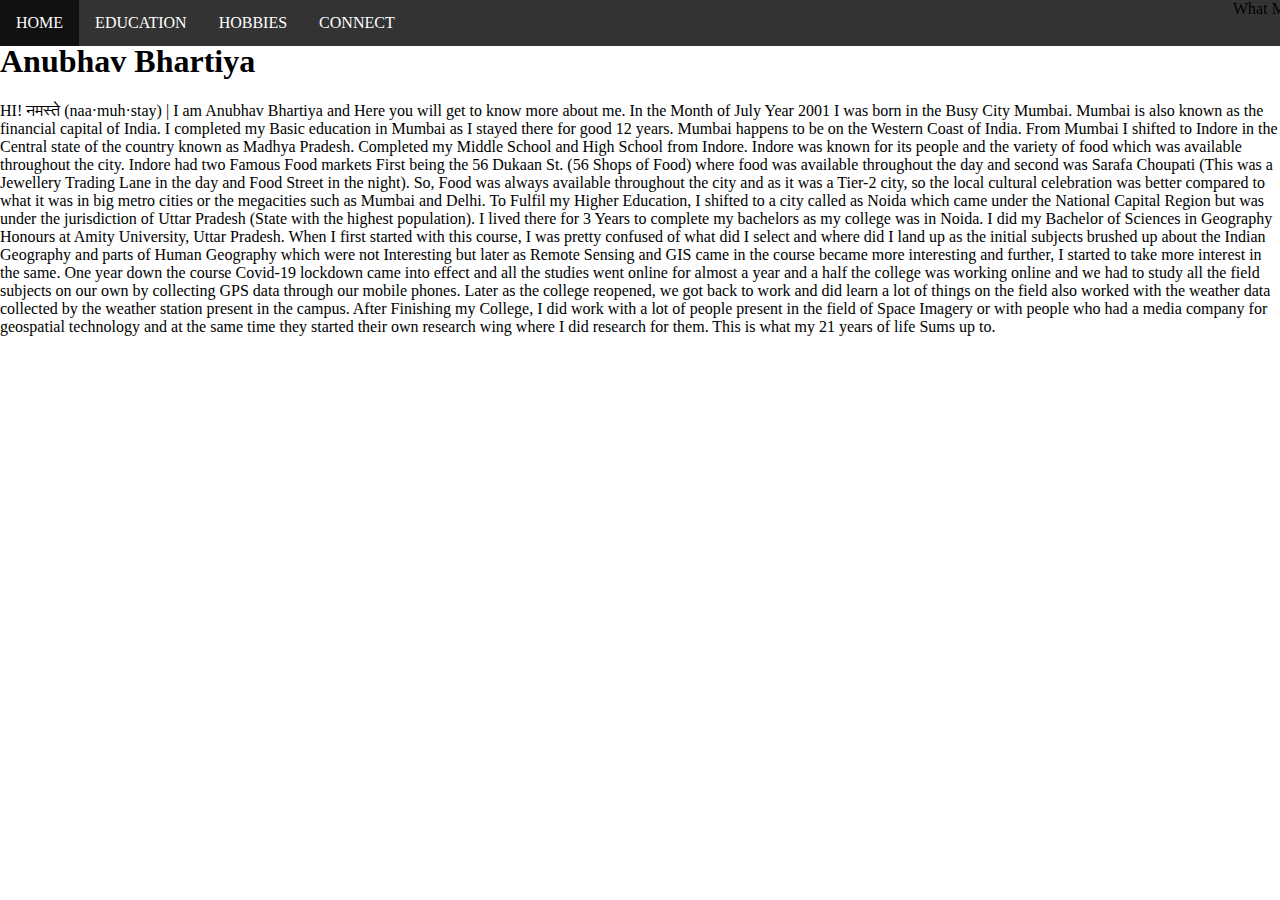
==== index.html @ 7dfbce9a "Update index.html" ====
<!DOCTYPE html>
<html>
<head> 
<style>
body {margin:0;}

ul {
  list-style-type: none;
  margin: 0;
  padding: 0;
  overflow: hidden;
  background-color: #333;
  position: fixed;
  top: 0;
  width: 100%;
}

li {
  float: left;
}

li a {
  display: block;
  color: white;
  text-align: center;
  padding: 14px 16px;
  text-decoration: none;
}

li a:hover:not(.active) {
  background-color: #111;
}

.active {
  background-color: #04AA6D;
}
</style>
   <ul>
  <li><a href="index.html">HOME</a></li>
  <li><a href="qualification.html">EDUCATION</a></li>
  <li><a href="hobbies.html">HOBBIES</a></li>
  <li><a href="connect.html">CONNECT</a></li>
</ul>
</head>
   
<link rel="styling" href="style.css">
   <body>
   <div> 
      <marquee width: "100%";
    direction: "Left";
    height: "20px"
               top: 30;>What Marvel Superhero is the best at HTML?...
   &emsp; &emsp;  &emsp; &emsp; &emsp; &emsp; &emsp; &emsp; &emsp; &emsp; 
   &emsp; &emsp;  &emsp; &emsp; &emsp; &emsp; &emsp; &emsp; &emsp; &emsp;  
   &emsp; &emsp;  &emsp; &emsp; &emsp; &emsp; &emsp; &emsp; &emsp; &emsp;  
   &emsp; &emsp;  &emsp; &emsp; &emsp; &emsp; &emsp; &emsp; &emsp; &emsp;  
   Spiderman. &emsp; |&emsp;  
   What did the HTML say to the CSS?... 
   &emsp; &emsp;  &emsp; &emsp; &emsp; &emsp; &emsp; &emsp; &emsp; &emsp; 
   &emsp; &emsp;  &emsp; &emsp; &emsp; &emsp; &emsp; &emsp; &emsp; &emsp;  
   &emsp; &emsp;  &emsp; &emsp; &emsp; &emsp; &emsp; &emsp; &emsp; &emsp;  
   &emsp; &emsp;  &emsp; &emsp; &emsp; &emsp; &emsp; &emsp; &emsp; &emsp;  
   I like your style. &emsp; |&emsp; 
   Need an ark? 
   &emsp; &emsp;  &emsp; &emsp; &emsp; &emsp; &emsp; &emsp; &emsp; &emsp; 
   &emsp; &emsp;  &emsp; &emsp; &emsp; &emsp; &emsp; &emsp; &emsp; &emsp;  
   &emsp; &emsp;  &emsp; &emsp; &emsp; &emsp; &emsp; &emsp; &emsp; &emsp;  
   &emsp; &emsp;  &emsp; &emsp; &emsp; &emsp; &emsp; &emsp; &emsp; &emsp;  
   I Noah guy. </marquee> 



      <h1>Anubhav Bhartiya</h1>
<p>HI! नमस्ते (naa·muh·stay) | I am Anubhav Bhartiya and Here you will get to know more about me. In the Month of July Year 2001 I was born in the
  Busy City Mumbai. Mumbai is also known as the financial capital of India. I completed my Basic education in Mumbai as I stayed there for good 12 years.
  Mumbai happens to be on the Western Coast of India. From Mumbai I shifted to Indore in the Central state of the country known as Madhya Pradesh. 
  Completed my Middle School and High School from Indore. Indore was known for its people and the variety of food which was available throughout the city. 
  Indore had two Famous Food markets First being the 56 Dukaan St. (56 Shops of Food) where food was available throughout the day and second was Sarafa Choupati
  (This was a Jewellery Trading Lane in the day and Food Street in the night). So, Food was always available throughout the city and as it was a Tier-2 city,
  so the local cultural celebration was better compared to what it was in big metro cities or the megacities such as Mumbai and Delhi. 
To Fulfil my Higher Education, I shifted to a city called as Noida which came under the National Capital Region but was under the jurisdiction of 
  Uttar Pradesh (State with the highest population). I lived there for 3 Years to complete my bachelors as my college was in Noida. I did my Bachelor of 
  Sciences in Geography Honours at Amity University, Uttar Pradesh. When I first started with this course, I was pretty confused of what did I select and 
  where did I land up as the initial subjects brushed up about the Indian Geography and parts of Human Geography which were not Interesting but later as 
  Remote Sensing and GIS came in the course became more interesting and further, I started to take more interest in the same. One year down the course Covid-19 
  lockdown came into effect and all the studies went online for almost a year and a half the college was working online and we had to study all the field subjects 
  on our own by collecting GPS data through our mobile phones. Later as the college reopened, we got back to work and did learn a lot of things on the field also 
  worked with the weather data collected by the weather station present in the campus.
After Finishing my College, I did work with a lot of people present in the field of Space Imagery or with people who had a media company for geospatial technology 
  and at the same time they started their own research wing where I did research for them. This is what my 21 years of life Sums up to.</p>


</div>
</body>
</html>
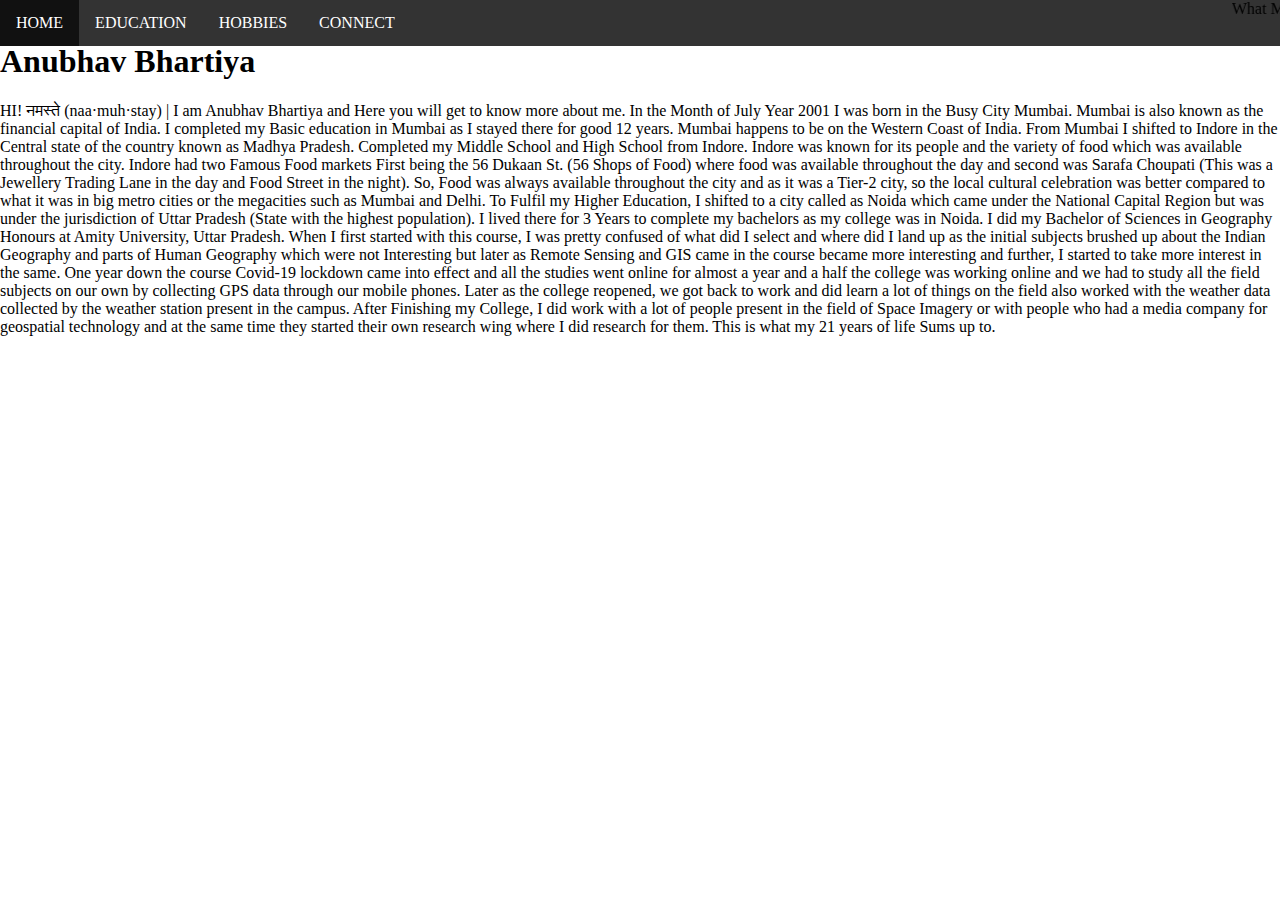
==== commit b4c3bbd4: "Update index.html" ====
--- a/index.html
+++ b/index.html
@@ -1,7 +1,8 @@
 <!DOCTYPE html>
 <html>
 <head> 
-<style>
+<!-- Navbar CSS is all here -->
+  <style>
 body {margin:0;}
 
 ul {
@@ -42,13 +43,14 @@
   <li><a href="connect.html">CONNECT</a></li>
 </ul>
 </head>
-   
-<link rel="styling" href="style.css">
+<!-- Marquee has to be adjusted below the Navbar so that it can be shown   -->
+<!-- Marquee has inline style statement which is to be put in CSS -->
    <body>
    <div> 
       <marquee width: "100%";
     direction: "Left";
-    height: "20px"
+    height: "20px";
+               margin: 20;
                top: 30;>What Marvel Superhero is the best at HTML?...
    &emsp; &emsp;  &emsp; &emsp; &emsp; &emsp; &emsp; &emsp; &emsp; &emsp; 
    &emsp; &emsp;  &emsp; &emsp; &emsp; &emsp; &emsp; &emsp; &emsp; &emsp;  
@@ -68,7 +70,8 @@
    &emsp; &emsp;  &emsp; &emsp; &emsp; &emsp; &emsp; &emsp; &emsp; &emsp;  
    I Noah guy. </marquee> 
 
-
+<!-- Planning to put Grey Background Colour HEXKEY: #D2D2D2 -->
+<!-- For Body I'm planning to put 3 paragraphs all seperated with the help of line gaps      -->
 
       <h1>Anubhav Bhartiya</h1>
 <p>HI! नमस्ते (naa·muh·stay) | I am Anubhav Bhartiya and Here you will get to know more about me. In the Month of July Year 2001 I was born in the
@@ -78,6 +81,7 @@
   Indore had two Famous Food markets First being the 56 Dukaan St. (56 Shops of Food) where food was available throughout the day and second was Sarafa Choupati
   (This was a Jewellery Trading Lane in the day and Food Street in the night). So, Food was always available throughout the city and as it was a Tier-2 city,
   so the local cultural celebration was better compared to what it was in big metro cities or the megacities such as Mumbai and Delhi. 
+  
 To Fulfil my Higher Education, I shifted to a city called as Noida which came under the National Capital Region but was under the jurisdiction of 
   Uttar Pradesh (State with the highest population). I lived there for 3 Years to complete my bachelors as my college was in Noida. I did my Bachelor of 
   Sciences in Geography Honours at Amity University, Uttar Pradesh. When I first started with this course, I was pretty confused of what did I select and 
@@ -86,6 +90,7 @@
   lockdown came into effect and all the studies went online for almost a year and a half the college was working online and we had to study all the field subjects 
   on our own by collecting GPS data through our mobile phones. Later as the college reopened, we got back to work and did learn a lot of things on the field also 
   worked with the weather data collected by the weather station present in the campus.
+  
 After Finishing my College, I did work with a lot of people present in the field of Space Imagery or with people who had a media company for geospatial technology 
   and at the same time they started their own research wing where I did research for them. This is what my 21 years of life Sums up to.</p>
 
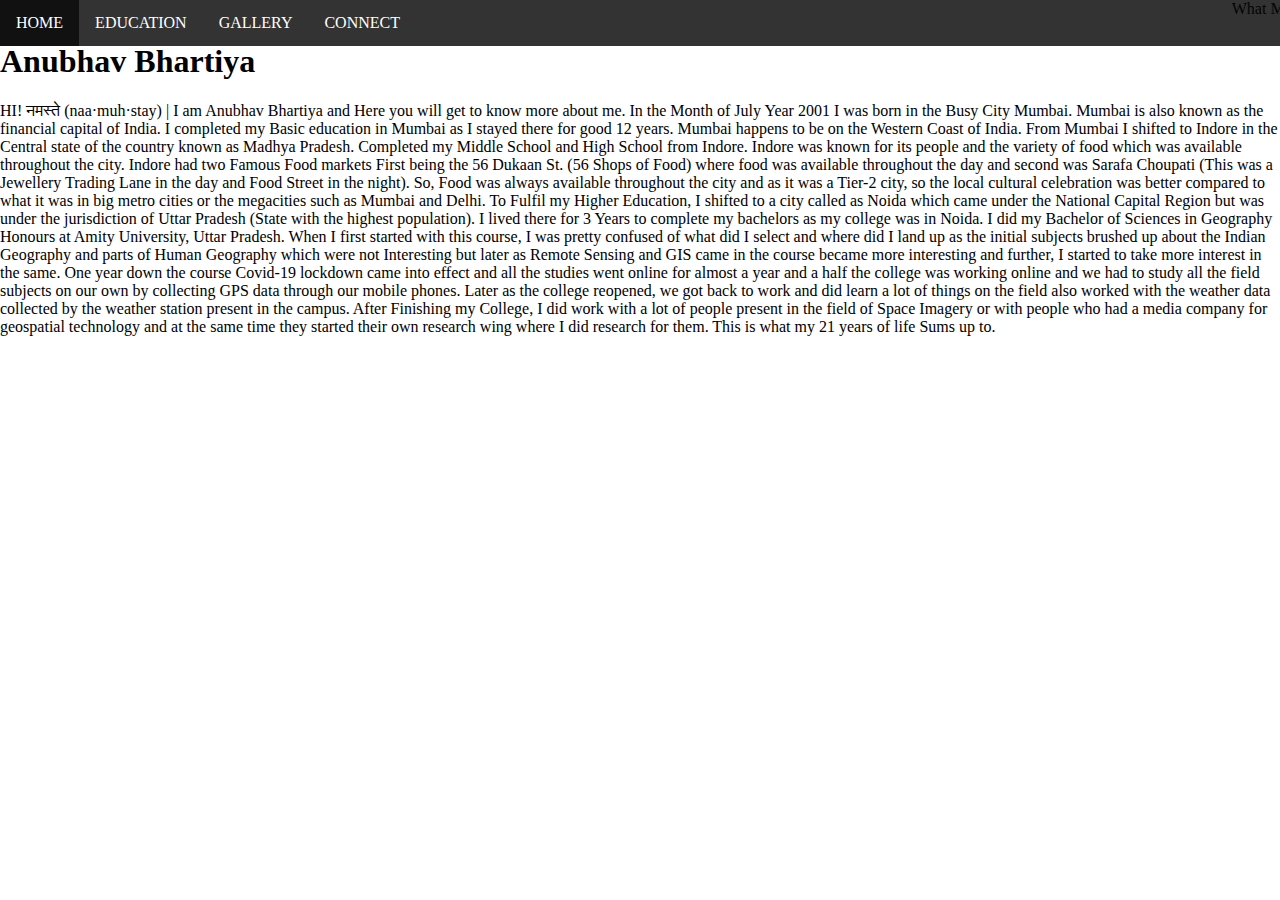
==== commit b38c5da8: "Update index.html" ====
--- a/index.html
+++ b/index.html
@@ -39,7 +39,7 @@
    <ul>
   <li><a href="index.html">HOME</a></li>
   <li><a href="qualification.html">EDUCATION</a></li>
-  <li><a href="hobbies.html">HOBBIES</a></li>
+  <li><a href="gallery">GALLERY</a></li>
   <li><a href="connect.html">CONNECT</a></li>
 </ul>
 </head>
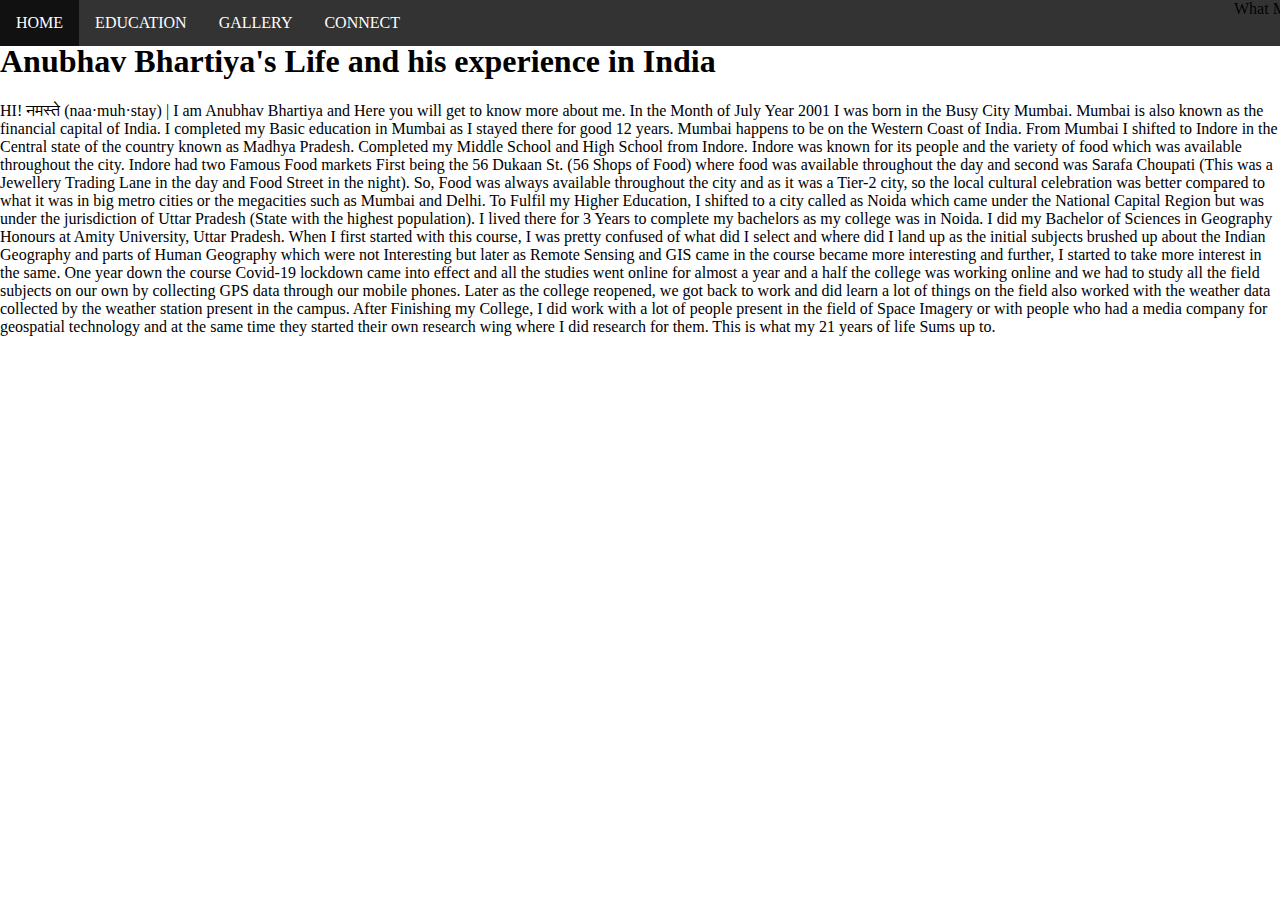
==== commit 7d1f390a: "Update index.html" ====
--- a/index.html
+++ b/index.html
@@ -73,7 +73,7 @@
 <!-- Planning to put Grey Background Colour HEXKEY: #D2D2D2 -->
 <!-- For Body I'm planning to put 3 paragraphs all seperated with the help of line gaps      -->
 
-      <h1>Anubhav Bhartiya</h1>
+      <h1>Anubhav Bhartiya's Life and his experience in India</h1>
 <p>HI! नमस्ते (naa·muh·stay) | I am Anubhav Bhartiya and Here you will get to know more about me. In the Month of July Year 2001 I was born in the
   Busy City Mumbai. Mumbai is also known as the financial capital of India. I completed my Basic education in Mumbai as I stayed there for good 12 years.
   Mumbai happens to be on the Western Coast of India. From Mumbai I shifted to Indore in the Central state of the country known as Madhya Pradesh. 
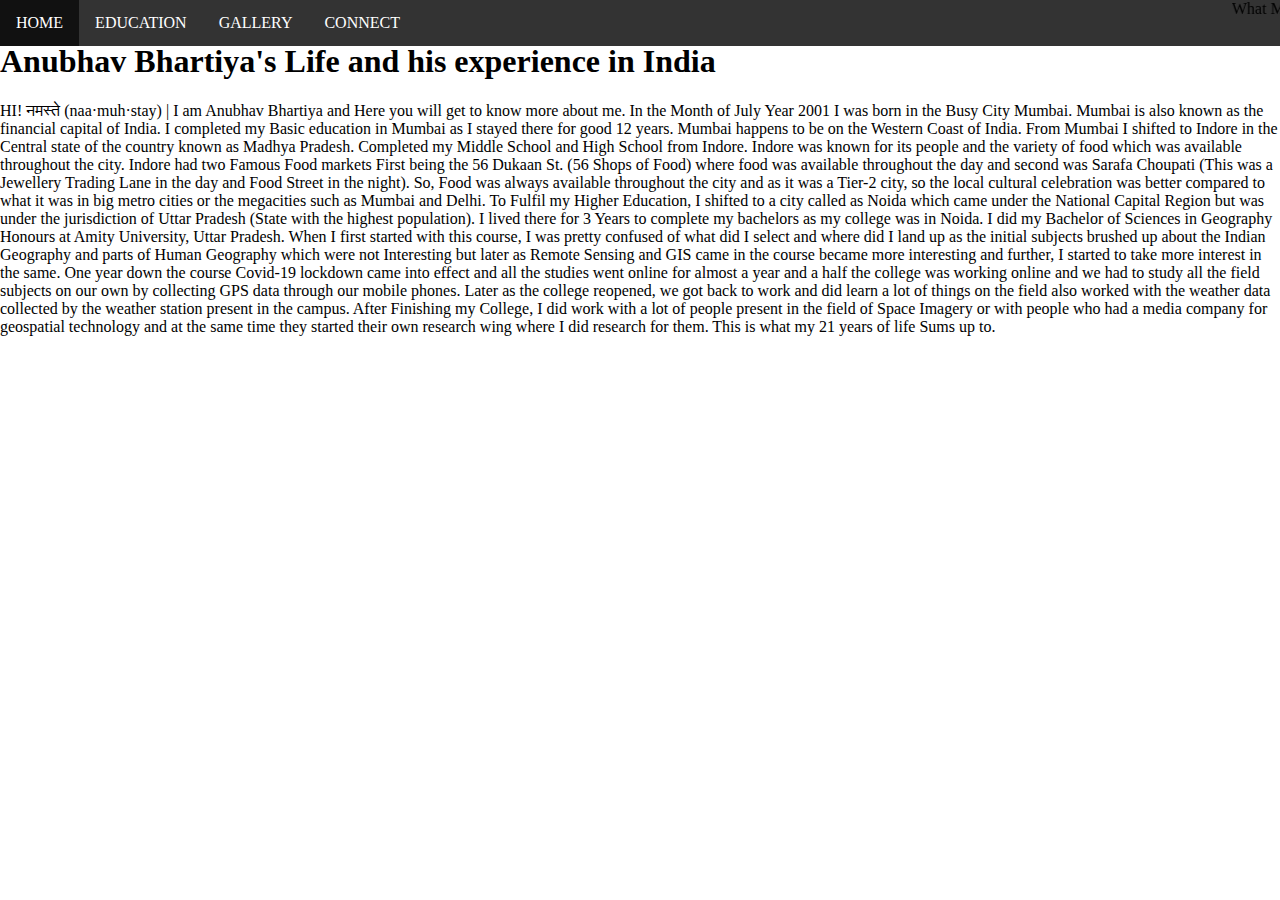
==== commit 7e83f4b8: "Update index.html" ====
--- a/index.html
+++ b/index.html
@@ -2,6 +2,7 @@
 <html>
 <head> 
 <!-- Navbar CSS is all here -->
+<!-- If Possible can we have to backgrgound colour Main Bluish grey from END to END and Grey for the block where there is text or photos -->
   <style>
 body {margin:0;}
 
@@ -71,7 +72,8 @@
    I Noah guy. </marquee> 
 
 <!-- Planning to put Grey Background Colour HEXKEY: #D2D2D2 -->
-<!-- For Body I'm planning to put 3 paragraphs all seperated with the help of line gaps      -->
+<!-- For Body I'm planning to put 3 paragraphs all seperated with the help of line gaps -->
+<!-- Justify Alignment with all the text in the centre -->
 
       <h1>Anubhav Bhartiya's Life and his experience in India</h1>
 <p>HI! नमस्ते (naa·muh·stay) | I am Anubhav Bhartiya and Here you will get to know more about me. In the Month of July Year 2001 I was born in the
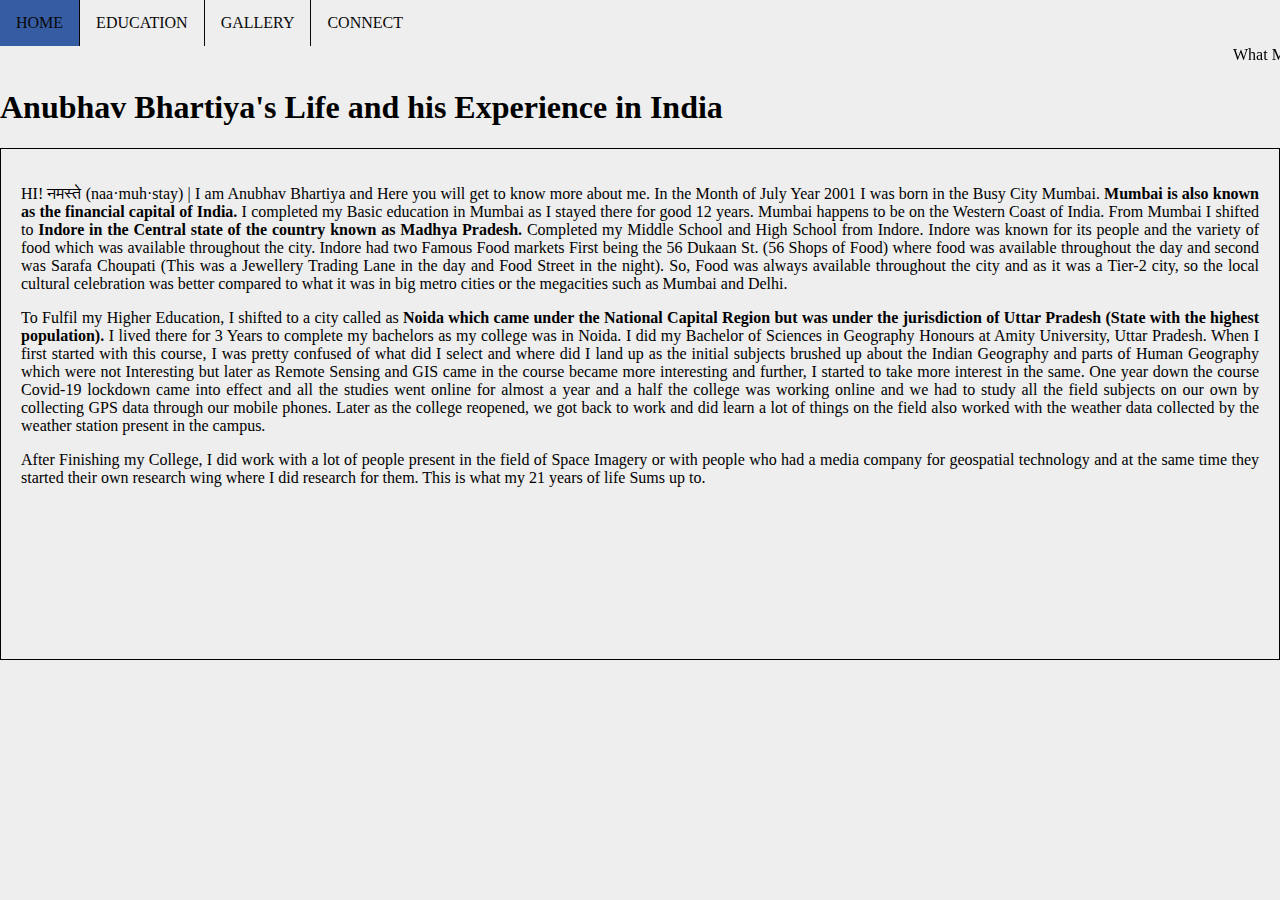
==== commit d7a8f75b: "Add files via upload" ====
--- a/index.html
+++ b/index.html
@@ -1,102 +1,77 @@
-<!DOCTYPE html>
-<html>
-<head> 
-<!-- Navbar CSS is all here -->
-<!-- If Possible can we have to backgrgound colour Main Bluish grey from END to END and Grey for the block where there is text or photos -->
-  <style>
-body {margin:0;}
-
-ul {
-  list-style-type: none;
-  margin: 0;
-  padding: 0;
-  overflow: hidden;
-  background-color: #333;
-  position: fixed;
-  top: 0;
-  width: 100%;
-}
-
-li {
-  float: left;
-}
-
-li a {
-  display: block;
-  color: white;
-  text-align: center;
-  padding: 14px 16px;
-  text-decoration: none;
-}
-
-li a:hover:not(.active) {
-  background-color: #111;
-}
-
-.active {
-  background-color: #04AA6D;
-}
-</style>
-   <ul>
-  <li><a href="index.html">HOME</a></li>
-  <li><a href="qualification.html">EDUCATION</a></li>
-  <li><a href="gallery">GALLERY</a></li>
-  <li><a href="connect.html">CONNECT</a></li>
-</ul>
-</head>
-<!-- Marquee has to be adjusted below the Navbar so that it can be shown   -->
-<!-- Marquee has inline style statement which is to be put in CSS -->
-   <body>
-   <div> 
-      <marquee width: "100%";
-    direction: "Left";
-    height: "20px";
-               margin: 20;
-               top: 30;>What Marvel Superhero is the best at HTML?...
-   &emsp; &emsp;  &emsp; &emsp; &emsp; &emsp; &emsp; &emsp; &emsp; &emsp; 
-   &emsp; &emsp;  &emsp; &emsp; &emsp; &emsp; &emsp; &emsp; &emsp; &emsp;  
-   &emsp; &emsp;  &emsp; &emsp; &emsp; &emsp; &emsp; &emsp; &emsp; &emsp;  
-   &emsp; &emsp;  &emsp; &emsp; &emsp; &emsp; &emsp; &emsp; &emsp; &emsp;  
-   Spiderman. &emsp; |&emsp;  
-   What did the HTML say to the CSS?... 
-   &emsp; &emsp;  &emsp; &emsp; &emsp; &emsp; &emsp; &emsp; &emsp; &emsp; 
-   &emsp; &emsp;  &emsp; &emsp; &emsp; &emsp; &emsp; &emsp; &emsp; &emsp;  
-   &emsp; &emsp;  &emsp; &emsp; &emsp; &emsp; &emsp; &emsp; &emsp; &emsp;  
-   &emsp; &emsp;  &emsp; &emsp; &emsp; &emsp; &emsp; &emsp; &emsp; &emsp;  
-   I like your style. &emsp; |&emsp; 
-   Need an ark? 
-   &emsp; &emsp;  &emsp; &emsp; &emsp; &emsp; &emsp; &emsp; &emsp; &emsp; 
-   &emsp; &emsp;  &emsp; &emsp; &emsp; &emsp; &emsp; &emsp; &emsp; &emsp;  
-   &emsp; &emsp;  &emsp; &emsp; &emsp; &emsp; &emsp; &emsp; &emsp; &emsp;  
-   &emsp; &emsp;  &emsp; &emsp; &emsp; &emsp; &emsp; &emsp; &emsp; &emsp;  
-   I Noah guy. </marquee> 
-
-<!-- Planning to put Grey Background Colour HEXKEY: #D2D2D2 -->
-<!-- For Body I'm planning to put 3 paragraphs all seperated with the help of line gaps -->
-<!-- Justify Alignment with all the text in the centre -->
-
-      <h1>Anubhav Bhartiya's Life and his experience in India</h1>
-<p>HI! नमस्ते (naa·muh·stay) | I am Anubhav Bhartiya and Here you will get to know more about me. In the Month of July Year 2001 I was born in the
-  Busy City Mumbai. Mumbai is also known as the financial capital of India. I completed my Basic education in Mumbai as I stayed there for good 12 years.
-  Mumbai happens to be on the Western Coast of India. From Mumbai I shifted to Indore in the Central state of the country known as Madhya Pradesh. 
-  Completed my Middle School and High School from Indore. Indore was known for its people and the variety of food which was available throughout the city. 
-  Indore had two Famous Food markets First being the 56 Dukaan St. (56 Shops of Food) where food was available throughout the day and second was Sarafa Choupati
-  (This was a Jewellery Trading Lane in the day and Food Street in the night). So, Food was always available throughout the city and as it was a Tier-2 city,
-  so the local cultural celebration was better compared to what it was in big metro cities or the megacities such as Mumbai and Delhi. 
-  
-To Fulfil my Higher Education, I shifted to a city called as Noida which came under the National Capital Region but was under the jurisdiction of 
-  Uttar Pradesh (State with the highest population). I lived there for 3 Years to complete my bachelors as my college was in Noida. I did my Bachelor of 
-  Sciences in Geography Honours at Amity University, Uttar Pradesh. When I first started with this course, I was pretty confused of what did I select and 
-  where did I land up as the initial subjects brushed up about the Indian Geography and parts of Human Geography which were not Interesting but later as 
-  Remote Sensing and GIS came in the course became more interesting and further, I started to take more interest in the same. One year down the course Covid-19 
-  lockdown came into effect and all the studies went online for almost a year and a half the college was working online and we had to study all the field subjects 
-  on our own by collecting GPS data through our mobile phones. Later as the college reopened, we got back to work and did learn a lot of things on the field also 
-  worked with the weather data collected by the weather station present in the campus.
-  
-After Finishing my College, I did work with a lot of people present in the field of Space Imagery or with people who had a media company for geospatial technology 
-  and at the same time they started their own research wing where I did research for them. This is what my 21 years of life Sums up to.</p>
-
-
-</div>
-</body>
-</html>
+<!DOCTYPE html>
+<html>
+<head> 
+<!-- index.html is the main page of the website -->
+<!-- Linked Our CSS file here -->
+  
+<link rel="stylesheet" href="style.css"> 
+
+<!-- No.1 of atleast 3 (MENUOPTION) -->
+<!-- Navigation Bar basic buttons information linking them with their path and giving them a name -->
+<!-- Bu Giving a navbar option the benefit is that when I have multiple pages a person can move to any page at any time and does not 
+have to follow a sequential pattern. -->
+<!-- My Navbar is basic in design as the basic structure function was 
+  derived from https://www.w3schools.com/css/css_navbar_horizontal.asp -->
+
+<nav>
+    <li><a href="index.html">HOME</a></li>
+    <li><a href="qualification.html">EDUCATION</a></li>
+    <li><a href="hobbies.html">GALLERY</a></li>
+    <li><a href="connect.html">CONNECT</a></li>
+  </nav>
+ 
+</head>
+
+   <body> 
+    <!-- Here I added Marquee which means that it will show me scrolling text in the website just below the Navigation Bar -->
+    <!-- Adding scrolling text always looked fancy to me as it looks pretty interesting so I thought of putting a good scrolling text bar -->
+    <!-- to Execute the Marquee plan I had to figure out the content which I could put in there. All of That I found three Punny Jokes.  -->
+    
+    <marquee class="scroll"> What Marvel Superhero is the best at HTML?...
+   &emsp; &emsp;  &emsp; &emsp; &emsp; &emsp; &emsp; &emsp; &emsp; &emsp; 
+   &emsp; &emsp;  &emsp; &emsp; &emsp; &emsp; &emsp; &emsp; &emsp; &emsp;  
+   &emsp; &emsp;  &emsp; &emsp; &emsp; &emsp; &emsp; &emsp; &emsp; &emsp;  
+   &emsp; &emsp;  &emsp; &emsp; &emsp; &emsp; &emsp; &emsp; &emsp; &emsp;  
+   Spiderman. &emsp; |&emsp;  
+   What did the HTML say to the CSS?... 
+   &emsp; &emsp;  &emsp; &emsp; &emsp; &emsp; &emsp; &emsp; &emsp; &emsp; 
+   &emsp; &emsp;  &emsp; &emsp; &emsp; &emsp; &emsp; &emsp; &emsp; &emsp;  
+   &emsp; &emsp;  &emsp; &emsp; &emsp; &emsp; &emsp; &emsp; &emsp; &emsp;  
+   &emsp; &emsp;  &emsp; &emsp; &emsp; &emsp; &emsp; &emsp; &emsp; &emsp;  
+   I like your style. &emsp; |&emsp; 
+   Need an ark? 
+   &emsp; &emsp;  &emsp; &emsp; &emsp; &emsp; &emsp; &emsp; &emsp; &emsp; 
+   &emsp; &emsp;  &emsp; &emsp; &emsp; &emsp; &emsp; &emsp; &emsp; &emsp;  
+   &emsp; &emsp;  &emsp; &emsp; &emsp; &emsp; &emsp; &emsp; &emsp; &emsp;  
+   &emsp; &emsp;  &emsp; &emsp; &emsp; &emsp; &emsp; &emsp; &emsp; &emsp;  
+   I Noah guy. </marquee> 
+
+<!-- Here I started with the Text Content giving the heading under H1 and then assigning a style of CSS to the Parafgraph section -->
+<!-- I justified the Paragraph and created a box around them to make give a better look throughout the page -->
+
+      <h1>Anubhav Bhartiya's Life and his Experience in India</h1>
+      <div class="para1">
+        
+      <p>HI! नमस्ते (naa·muh·stay) | I am Anubhav Bhartiya and Here you will get to know more about me. In the Month of July Year 2001 I was born in the
+  Busy City Mumbai.<b> Mumbai is also known as the financial capital of India.</b> I completed my Basic education in Mumbai as I stayed there for good 12 years.
+  Mumbai happens to be on the Western Coast of India. From Mumbai I shifted to <b>Indore in the Central state of the country known as Madhya Pradesh.</b>
+  Completed my Middle School and High School from Indore. Indore was known for its people and the variety of food which was available throughout the city. 
+  Indore had two Famous Food markets First being the 56 Dukaan St. (56 Shops of Food) where food was available throughout the day and second was Sarafa Choupati
+  (This was a Jewellery Trading Lane in the day and Food Street in the night). So, Food was always available throughout the city and as it was a Tier-2 city,
+  so the local cultural celebration was better compared to what it was in big metro cities or the megacities such as Mumbai and Delhi. </p>
+  
+      <p>To Fulfil my Higher Education, I shifted to a city called as <b>Noida which came under the National Capital Region but was under the jurisdiction of 
+  Uttar Pradesh (State with the highest population).</b> I lived there for 3 Years to complete my bachelors as my college was in Noida. I did my Bachelor of 
+  Sciences in Geography Honours at Amity University, Uttar Pradesh. When I first started with this course, I was pretty confused of what did I select and 
+  where did I land up as the initial subjects brushed up about the Indian Geography and parts of Human Geography which were not Interesting but later as 
+  Remote Sensing and GIS came in the course became more interesting and further, I started to take more interest in the same. One year down the course Covid-19 
+  lockdown came into effect and all the studies went online for almost a year and a half the college was working online and we had to study all the field subjects 
+  on our own by collecting GPS data through our mobile phones. Later as the college reopened, we got back to work and did learn a lot of things on the field also 
+  worked with the weather data collected by the weather station present in the campus.
+  </p>
+<p>After Finishing my College, I did work with a lot of people present in the field of Space Imagery or with people who had a media company for geospatial technology 
+  and at the same time they started their own research wing where I did research for them. This is what my 21 years of life Sums up to.</p>
+</p>
+</div>
+</body>
+</html>--- a/style.css
+++ b/style.css
@@ -0,0 +1,141 @@
+/* This is the only CSS sheet created by me where I have put in all the Style/CSS features */
+/* I started with setting up the Background colour for the whole file */
+*{
+  background-color: #EEEEEE;
+
+}
+
+body {
+  margin:0;
+
+}
+
+/* NAVBAR CSS */
+ nav {
+    list-style-type: none;
+    margin: 0;
+    padding: 0;
+    overflow: hidden;
+    background-color:#EEEEEE;
+  }
+  
+  li {
+    float: left;
+    border-right:1px solid rgb(9, 8, 7);
+  }
+  
+  li:last-child {
+    border-right: none;
+  }
+  
+  li a {
+    display: block;
+    color: rgb(9, 8, 7);
+    text-align: center;
+    padding: 14px 16px;
+    text-decoration: none;
+  }
+  
+  li a:hover:not(.active) {
+    background-color: rgb(54, 92, 163);
+  }
+  
+  .active {
+    background-color: #053322;
+  }
+
+
+/* Marquee_scroll */
+.scroll {
+width: "100%";
+direction: "Left";
+height: "20px";
+margin: 20;
+top: 30;
+}
+
+/* Paragraph Format */
+.para1 {
+   border: 1px solid black;
+   padding: 20px;
+   width: "100%";
+   height: 470px;
+   text-align: justify;
+}
+
+/* Here is the Format for the Tables where did try to set out the border lines of the table */
+   
+table, th, td {
+     border: 1px solid;
+}
+   
+table {
+     width: 100%;
+}
+   
+
+/* a:link, b:visited {
+  background-color: rgb(53, 51, 51);
+  color: white;
+  border: 2px solid blue;
+  padding: 10px 20px;
+  text-align: center;
+  text-decoration: none;
+  display: inline-block;
+}
+
+a:hover, b:active {
+  background-color: grey;
+  color: black;
+} */
+
+/* This is all to set the photos in a proper layout so that all the photos are in a box and 
+have proper text below them and are not misaligned */
+
+
+.desc{
+  font-family: Arial, Helvetica, sans-serif;
+  font-size: medium;
+}
+
+.gallery {
+  margin: 5px;
+  border: 1px solid #ccc;
+  float: left;
+  width: 180px;
+}
+
+.gallery:hover {
+  border: 1px solid #777;
+}
+
+.gallery img {
+  max-width: 100%;
+  height: auto;
+}
+
+.desc {
+  padding: 15px;
+  text-align: center;
+}
+
+/* These are the buttons for the Connect page URL buttons */
+#button {
+  height: auto; 
+  width: auto; 
+  max-width: 30px; 
+  max-height: 30px;
+}
+
+/* This CSS statement for Buttons is made specifically for the Qualification Page Clickable button which is linked to my research paper */
+
+.button2 {
+  background-color: white; 
+  color: black; 
+  border: 2px solid #008CBA;
+}
+
+.button2:hover {
+  background-color: #008CBA;
+  color: white;
+}